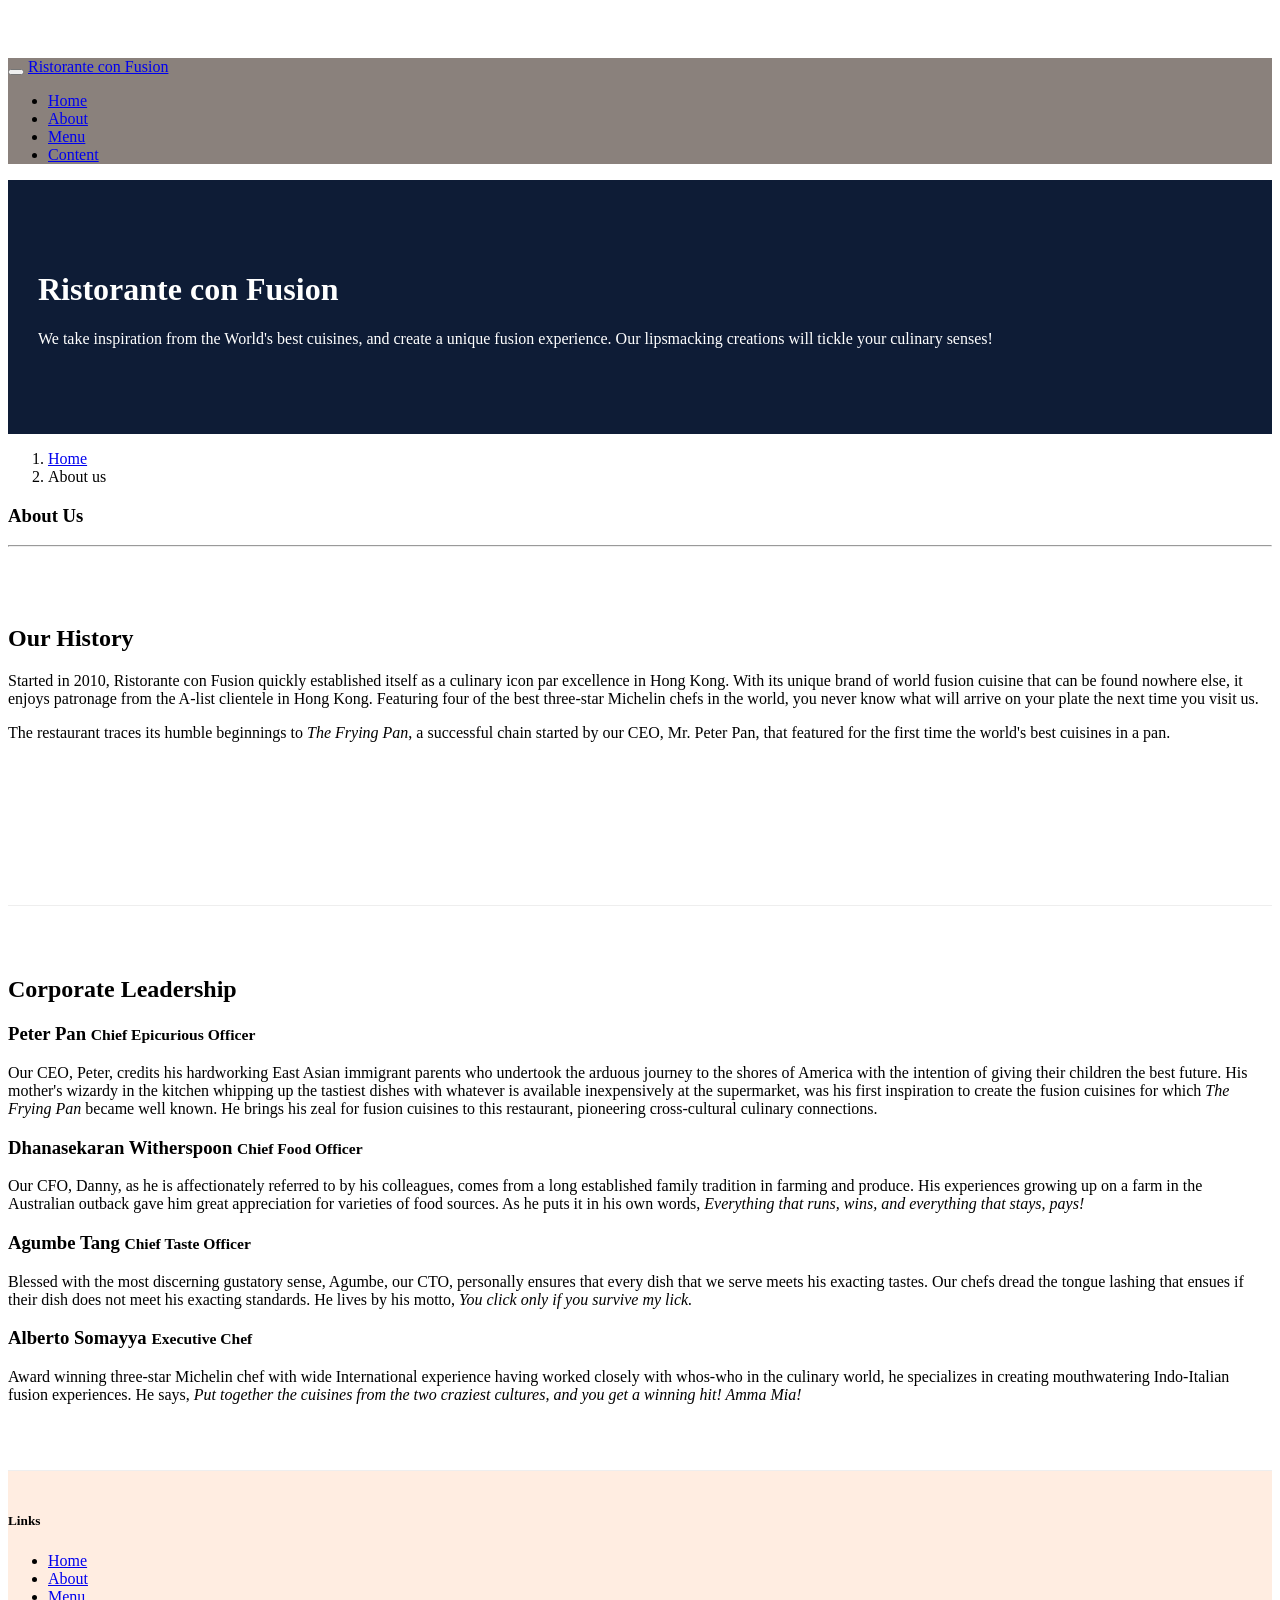
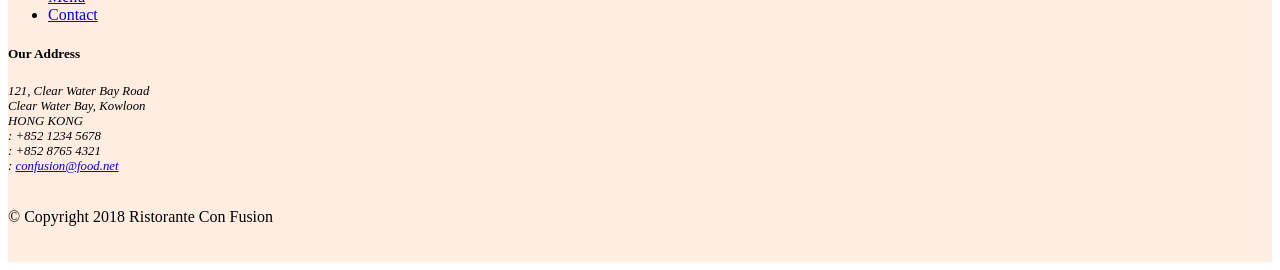
==== aboutus.html @ c41f4f27 "button" ====
<!DOCTYPE html>
<html lang="en">

<head>
	<!-- Required meta tags always come first -->
    <meta charset="utf-8">
    <meta name="viewport" content="width=device-width, initial-scale=1, shrink-to-fit=no">
    <meta http-equiv="x-ua-compatible" content="ie=edge">

    <!-- Bootstrap CSS -->
    <link rel="stylesheet" href="node_modules/bootstrap/dist/css/bootstrap.min.css">
    <link rel="stylesheet" type="text/css" href="node_modules/font-awesome/css/font-awesome.min.css">
    <link rel="stylesheet" type="text/css" href="node_modules/bootstrap-social/bootstrap-social.css">
    <link rel="stylesheet" type="text/css" href="css/styles.css">
    <title>Ristorante Con Fusion: About Us</title>

</head>

<body>
    <nav class="navbar navbar-dark navbar-expand-sm  fixed-top">
        <div class="container">
            <button class="navbar-toggler" type="button" data-toggle="collapse" data-target="#Navbar">
                <span class="navbar-toggler-icon"></span>
            </button>
            <a class="navbar-brand mr-auto" href="index.html">Ristorante con Fusion</a>
            <div class="collapse navbar-collapse" id="Navbar">
            <ul class="navbar-nav mr-auto">
                <li class="nav-item"><a class="nav-link" href="index.html"><span class="fa fa-home fa-lg"></span> Home</a></li>
                <li class="nav-item active"><a class="nav-link" href="#"><span class="fa fa-info fa-lg"></span> About</a></li>
                <li class="nav-item"><a class="nav-link" href="#"><span class="fa fa-list fa-lg"></span> Menu</a></li>
                <li class="nav-item"><a class="nav-link" href="contactus.html"><span class="fa fa-address-card fa-lg"></span> Content</a></li>
            </ul>
            </div>
        </div>
    </nav>

    <header class="jumbotron">
        <div class="container">
            <div class="row row-header">
                <div class="col-12 col-sm-6">
                    <h1>Ristorante con Fusion</h1>
                    <p>We take inspiration from the World's best cuisines, and create a unique fusion experience. Our lipsmacking creations will tickle your culinary senses!</p>
                </div>
                <div class="col-12 col-sm">
                </div>
            </div>
        </div>
    </header>

    <div class="container">
        <div class="row">
            <ol class="breadcrumb">
                <li class="breadcrumb-item"><a href="index.html">Home</a></li>
                <li class="breadcrumb-item">About us</li>
                
            </ol>
            <div class="col-12">
               <h3>About Us</h3>
               <hr>
            </div>
        </div>

        <div class="row row-content">
            <div class="col-sm-6">
                <h2>Our History</h2>
                <p>Started in 2010, Ristorante con Fusion quickly established itself as a culinary icon par excellence in Hong Kong. With its unique brand of world fusion cuisine that can be found nowhere else, it enjoys patronage from the A-list clientele in Hong Kong.  Featuring four of the best three-star Michelin chefs in the world, you never know what will arrive on your plate the next time you visit us.</p>
                <p>The restaurant traces its humble beginnings to <em>The Frying Pan</em>, a successful chain started by our CEO, Mr. Peter Pan, that featured for the first time the world's best cuisines in a pan.</p>
            </div>
            <div>
            </div>
        </div>


        <div class="row row-content">
            <div class="col-sm-12">
                <h2>Corporate Leadership</h2>
                <h3>Peter Pan <small>Chief Epicurious Officer</small></h3>
                <p class="d-none d-sm-block">Our CEO, Peter, credits his hardworking East Asian immigrant parents who undertook the arduous journey to the shores of America with the intention of giving their children the best future. His mother's wizardy in the kitchen whipping up the tastiest dishes with whatever is available inexpensively at the supermarket, was his first inspiration to create the fusion cuisines for which <em>The Frying Pan</em> became well known. He brings his zeal for fusion cuisines to this restaurant, pioneering cross-cultural culinary connections.</p>
                <h3>Dhanasekaran Witherspoon <small>Chief Food Officer</small></h3>
                <p class="d-none d-sm-block">Our CFO, Danny, as he is affectionately referred to by his colleagues, comes from a long established family tradition in farming and produce. His experiences growing up on a farm in the Australian outback gave him great appreciation for varieties of food sources. As he puts it in his own words, <em>Everything that runs, wins, and everything that stays, pays!</em></p>
                <h3>Agumbe Tang <small>Chief Taste Officer</small></h3>
                <p class="d-none d-sm-block">Blessed with the most discerning gustatory sense, Agumbe, our CTO, personally ensures that every dish that we serve meets his exacting tastes. Our chefs dread the tongue lashing that ensues if their dish does not meet his exacting standards. He lives by his motto, <em>You click only if you survive my lick.</em></p>
                <h3>Alberto Somayya <small>Executive Chef</small></h3>
                <p class="d-none d-sm-block">Award winning three-star Michelin chef with wide International experience having worked closely with whos-who in the culinary world, he specializes in creating mouthwatering Indo-Italian fusion experiences. He says, <em>Put together the cuisines from the two craziest cultures, and you get a winning hit! Amma Mia!</em></p>
            </div>
       </div>

    </div>

    <footer class="footer">
        <div class="container">
            <div class="row">             
                <div class="col-4 offset-1 col-sm-2">
                    <h5>Links</h5>
                    <ul class="list-unstyled">
                        <li><a href="index.html">Home</a></li>
                        <li><a href="#">About</a></li>
                        <li><a href="#">Menu</a></li>
                        <li><a href="#">Contact</a></li>
                    </ul>
                </div>
                <div class="col-7 col-sm-5">
                    <h5>Our Address</h5>
                    <address>
		              121, Clear Water Bay Road<br>
		              Clear Water Bay, Kowloon<br>
		              HONG KONG<br>
		              <i class="fa fa-phone fa-lg"></i>: +852 1234 5678<br>
		              <i class="fa fa-fax fa-lg"></i>: +852 8765 4321<br>
		              <i class="fa fa-envelope fa-lg"></i>: <a href="mailto:confusion@food.net">confusion@food.net</a>
		           </address>
                </div>
                <div class="col-12 col-sm-4 align-self-center">
                    <div class="text-center">
                        <a class="btn btn-social-icon btn-google" href="http://google.com/+"><i class="fa fa-google-plus fa-lg"></i></a>&nbsp
                        <a  class="btn btn-social-icon btn-facebook" href="http://www.facebook.com/profile.php?id="><i class="fa fa-facebook fa-lg"></i></a> &nbsp
                        <a class="btn btn-social-icon btn-linkedin" href="http://www.linkedin.com/in/"><i class="fa fa-linkedin fa-lg"></i></a> &nbsp
                        <a class="btn btn-social-icon btn-twitter" href="http://twitter.com/"><i class="fa fa-twitter fa-lg"></i></a>&nbsp
                        <a class="btn btn-social-icon btn-google" href="http://youtube.com/"><i class="fa fa-youtube fa-lg"></i></a>&nbsp
                        <a class="btn btn-social-icon" href="mailto:"><i class="fa fa-envelope fa-lg"></i></a>
                    </div>
                </div>
           </div>
           <div class="row justify-content-center">             
                <div class="col-auto">
                    <p>&copy; Copyright 2018 Ristorante Con Fusion</p>
                </div>
           </div>
        </div>
    </footer>
    <script src="node_modules/jquery/dist/jquery.slim.min.js"></script>
    <script src="node_modules/popper.js/dist/umd/popper.min.js"></script>
    <script src="node_modules/bootstrap/dist/js/bootstrap.min.js"></script>
</body>

</html>
---- css/styles.css ----
body{
	padding:50px 0px 0px 0px;
	z-index:0;
}
.row-header{
	margin:0px auto;
	padding:0px auto;
}
.row-content{
	margin:0px auto;
	padding:50px 0px 50px 0px;
	border-bottom:1px ridge ;
	min-height: 250px;
}
.footer{
	background-color:#FFEDE1;
	margin:0px auto;
	padding:20px 0px 20px 0px;
}
.jumbotron{
	padding:70px 30px 70px 30px;
	margin:0px auto;
	background:#0E1C36;	
	color:white;
}
address{
	font-size:80%;
}
nav{
	background:#8A817C;
}
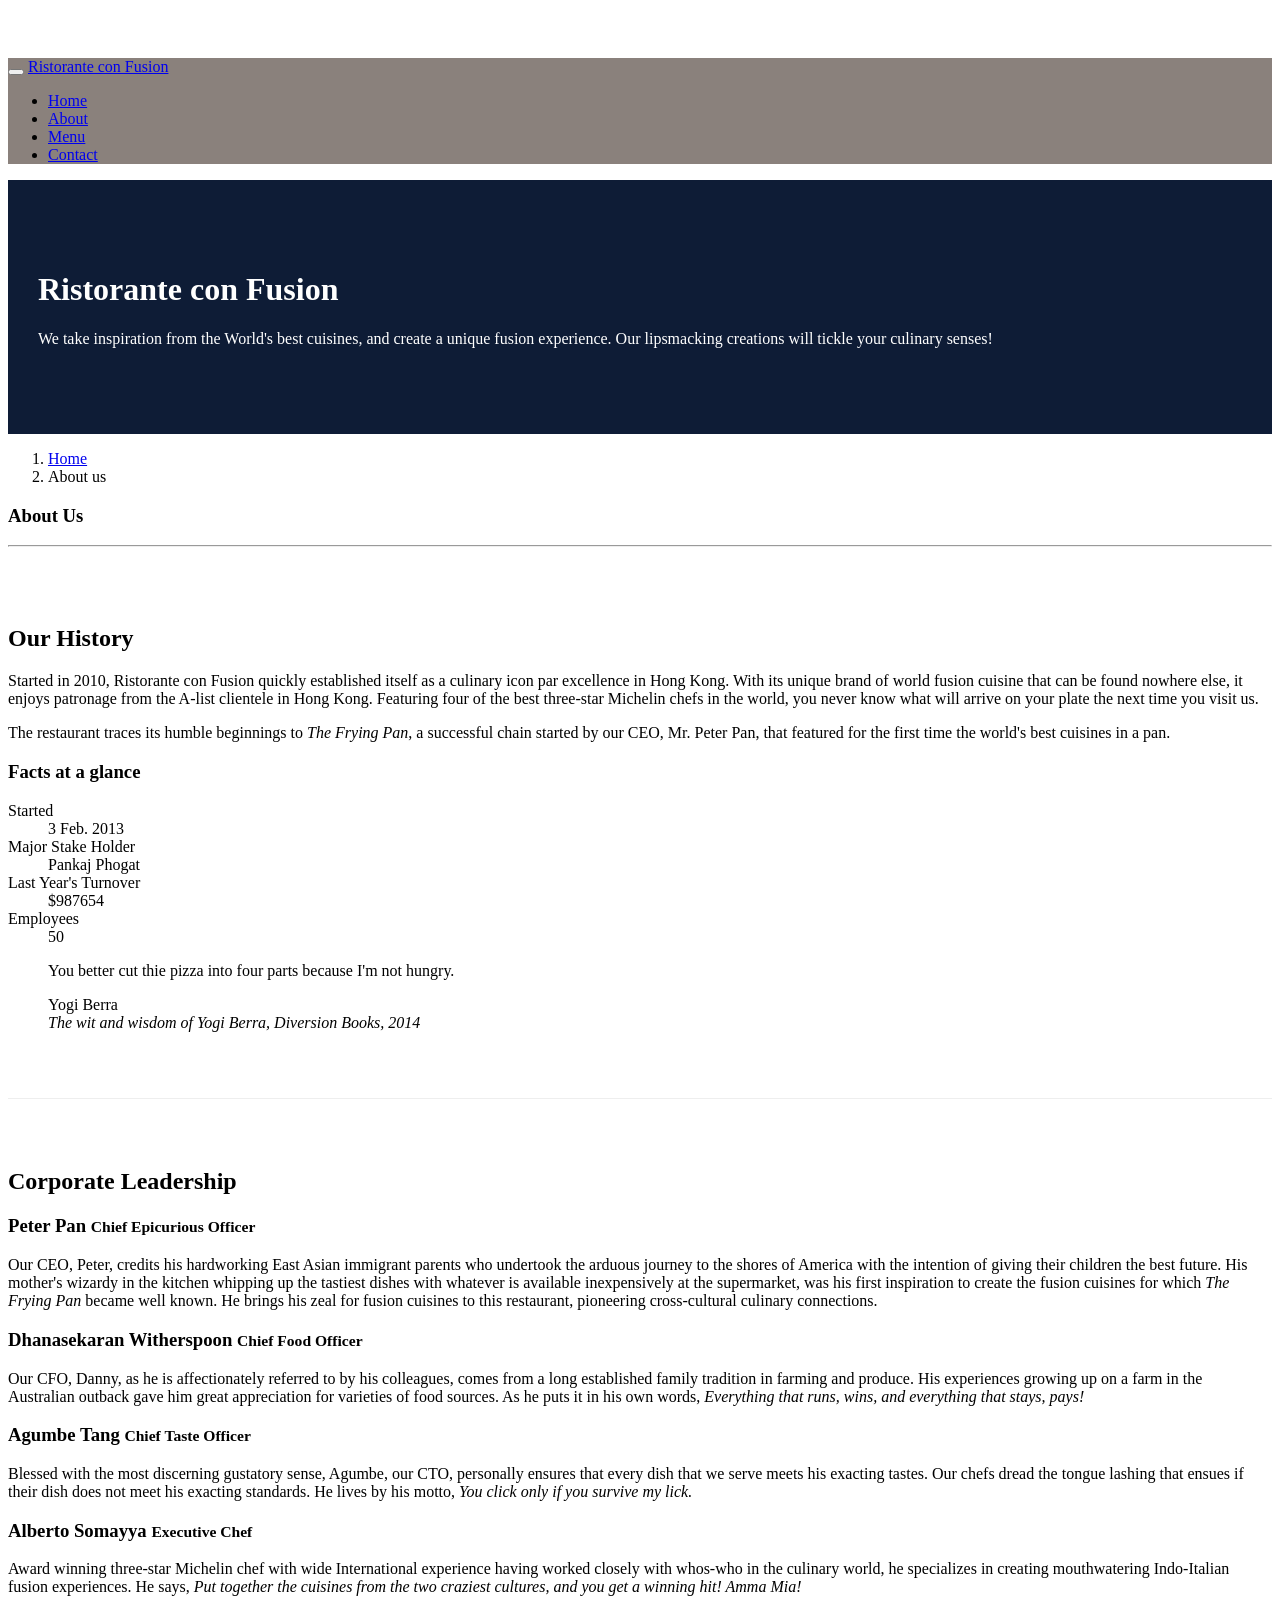
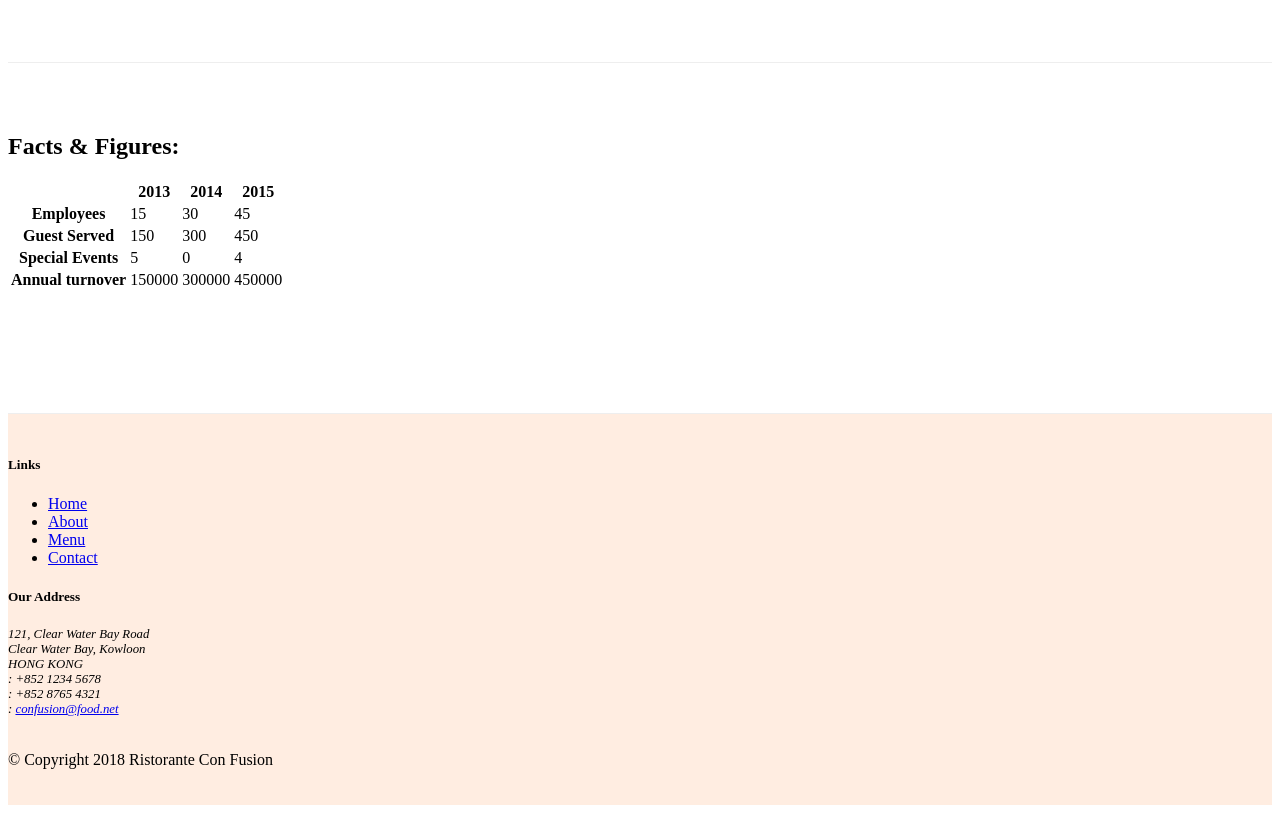
==== commit c6e341e6: "table and cards" ====
--- a/aboutus.html
+++ b/aboutus.html
@@ -28,7 +28,7 @@
                 <li class="nav-item"><a class="nav-link" href="index.html"><span class="fa fa-home fa-lg"></span> Home</a></li>
                 <li class="nav-item active"><a class="nav-link" href="#"><span class="fa fa-info fa-lg"></span> About</a></li>
                 <li class="nav-item"><a class="nav-link" href="#"><span class="fa fa-list fa-lg"></span> Menu</a></li>
-                <li class="nav-item"><a class="nav-link" href="contactus.html"><span class="fa fa-address-card fa-lg"></span> Content</a></li>
+                <li class="nav-item"><a class="nav-link" href="contactus.html"><span class="fa fa-address-card fa-lg"></span> Contact</a></li>
             </ul>
             </div>
         </div>
@@ -66,7 +66,31 @@
                 <p>Started in 2010, Ristorante con Fusion quickly established itself as a culinary icon par excellence in Hong Kong. With its unique brand of world fusion cuisine that can be found nowhere else, it enjoys patronage from the A-list clientele in Hong Kong.  Featuring four of the best three-star Michelin chefs in the world, you never know what will arrive on your plate the next time you visit us.</p>
                 <p>The restaurant traces its humble beginnings to <em>The Frying Pan</em>, a successful chain started by our CEO, Mr. Peter Pan, that featured for the first time the world's best cuisines in a pan.</p>
             </div>
-            <div>
+            <div class="col-sm">
+                <div class="card">
+                    <h3 class="card-header bg-primary text-white">Facts at a glance</h3>
+                    <div class="card-body">
+                        <dl class="row">
+                            <dt class="col-6">Started</dt>
+                            <dd class="col-6">3 Feb. 2013</dd>
+                            <dt class="col-6">Major Stake Holder</dt>
+                            <dd class="col-6">Pankaj Phogat</dd>
+                            <dt class="col-6">Last Year's Turnover</dt>
+                            <dd class="col-6">$987654</dd>
+                            <dt class="col-6">Employees</dt>
+                            <dd class="col-6">50</dd>
+                        </dl>
+                    </div>
+                </div>
+            </div>
+            <div class="col-12">
+                <div class="card card-body bg-light">
+                    <blockquote class="blockquote">
+                        <p class="mb-0">You better cut thie pizza into four parts because I'm not hungry.</p>
+                        <footer class="blockquote-footer">Yogi Berra</footer>
+                        <cite title="sourse title">The wit and wisdom of Yogi Berra, Diversion Books, 2014</cite>
+                    </blockquote>
+                </div>
             </div>
         </div>
 
@@ -85,6 +109,53 @@
             </div>
        </div>
 
+       <div class="row row-content">
+           <div class="col-12 col-sm-9">
+               <h2>Facts &amp; Figures:</h2>
+               <div class="table-responsive">
+                    <table class="table table-hover table-striped">
+                        <thead class="thead-dark">
+                            <tr>
+                                <th>&nbsp;</th>
+                                <th>2013</th>
+                                <th>2014</th>
+                                <th>2015</th>
+                            </tr>
+                        </thead>
+                        <tbody>
+                            <tr>
+                                <th>Employees</th>
+                                <td>15</td>
+                                <td>30</td>
+                                <td>45</td>
+                            </tr>
+                            <tr>
+                                <th>Guest Served</th>
+                                <td>150</td>
+                                <td>300</td>
+                                <td>450</td>
+                            </tr>
+                            <tr>
+                                <th>Special Events</th>
+                                <td>5</td>
+                                <td>0</td>
+                                <td>4</td>
+                            </tr>
+                            <tr>
+                                <th>Annual turnover</th>
+                                <td>150000</td>
+                                <td>300000</td>
+                                <td>450000</td>
+                            </tr>
+                        </tbody>
+                    </table>
+                </div>
+           </div>
+           <div class="col-12 col-sm-3">
+               
+           </div>
+       </div>
+
     </div>
 
     <footer class="footer">
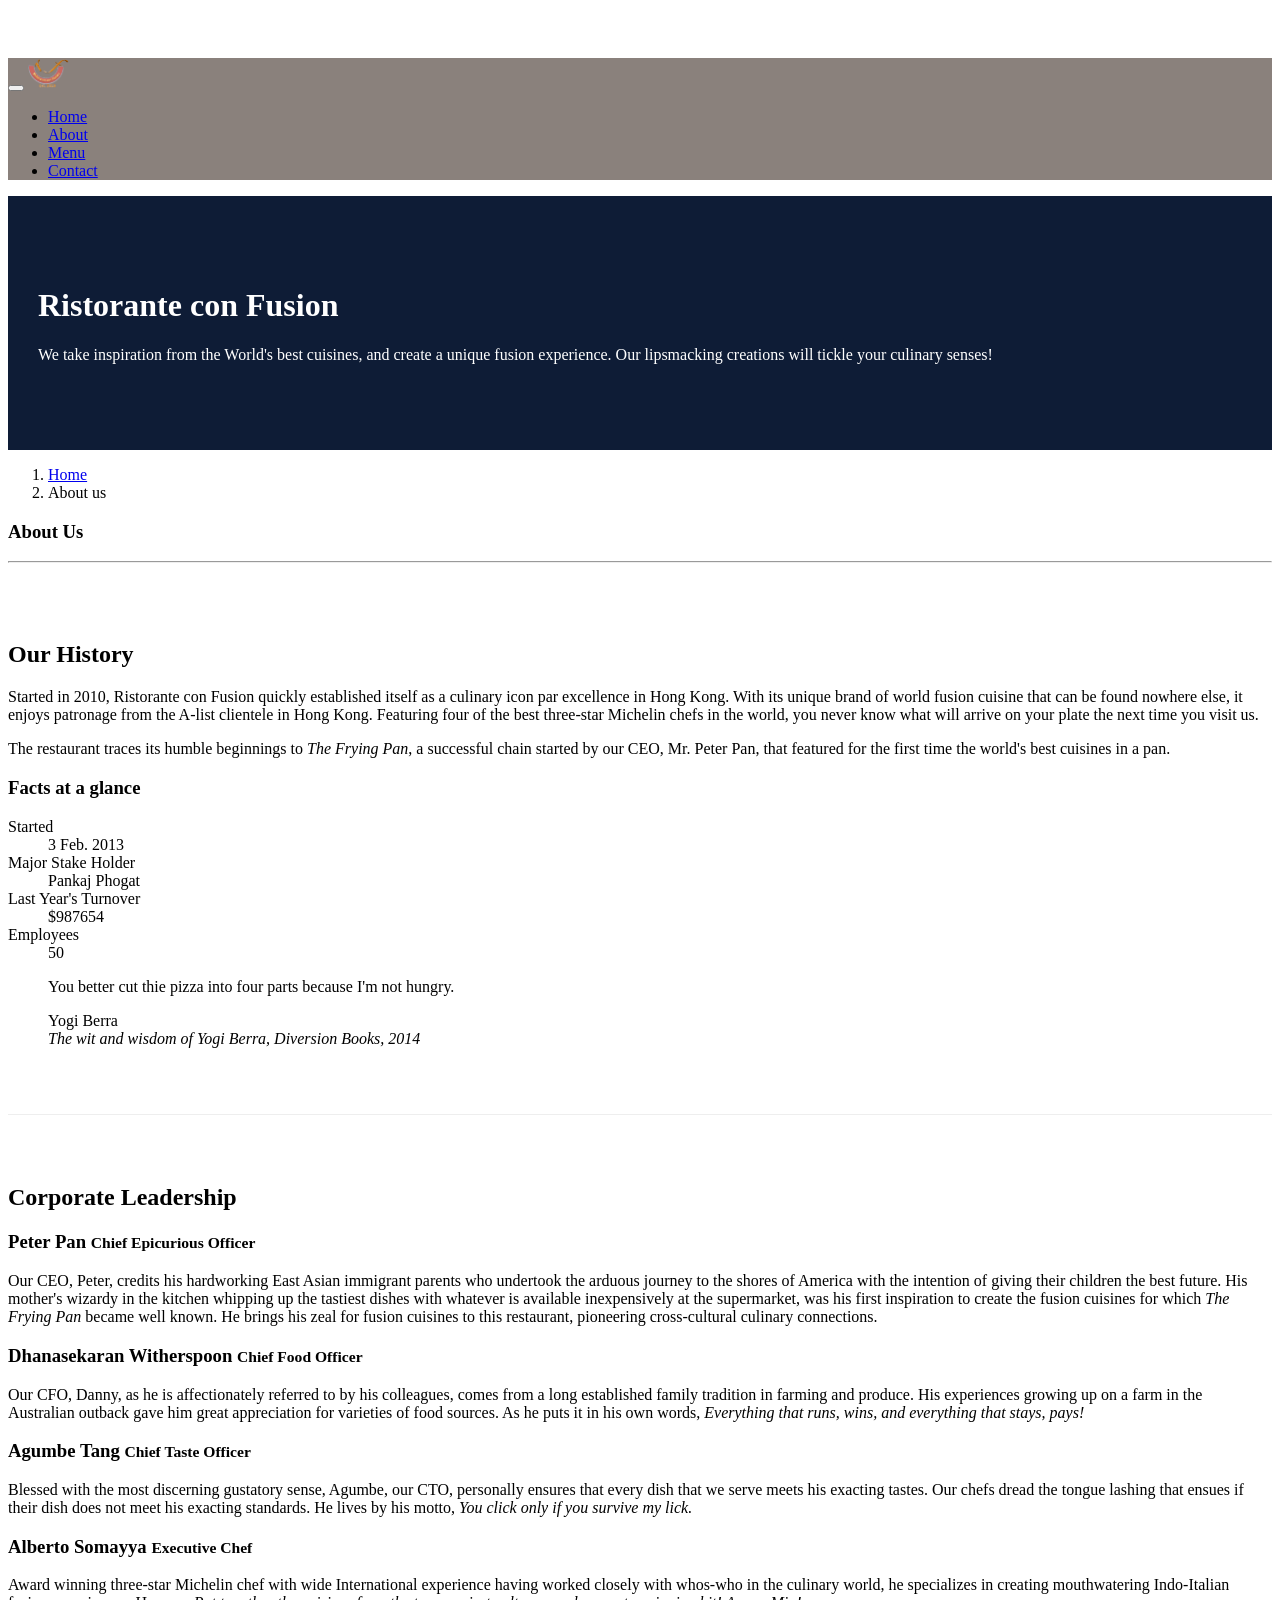
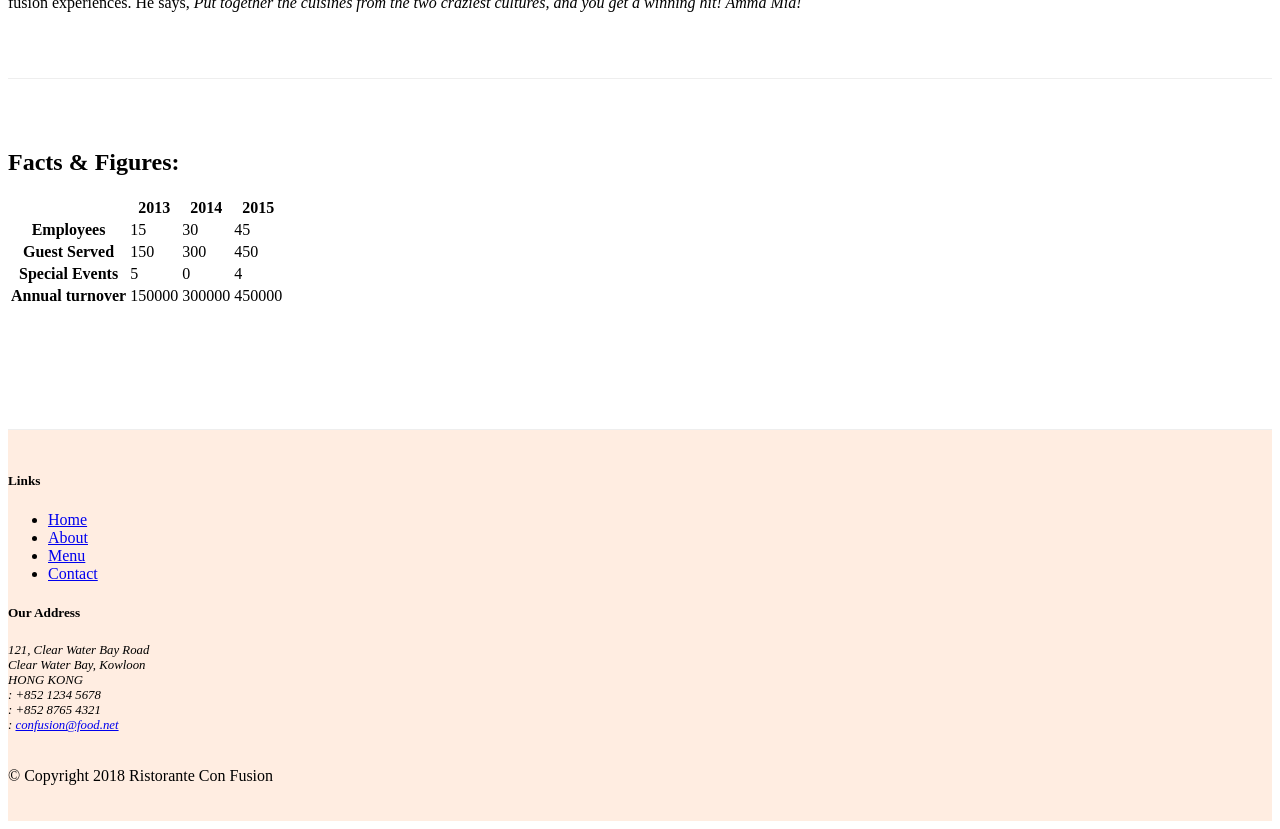
==== commit 8bfb7d62: "images and media" ====
--- a/aboutus.html
+++ b/aboutus.html
@@ -22,7 +22,7 @@
             <button class="navbar-toggler" type="button" data-toggle="collapse" data-target="#Navbar">
                 <span class="navbar-toggler-icon"></span>
             </button>
-            <a class="navbar-brand mr-auto" href="index.html">Ristorante con Fusion</a>
+            <a class="navbar-brand mr-auto" href="index.html"><img src="img/logo.png" height="30" width="41"></a>
             <div class="collapse navbar-collapse" id="Navbar">
             <ul class="navbar-nav mr-auto">
                 <li class="nav-item"><a class="nav-link" href="index.html"><span class="fa fa-home fa-lg"></span> Home</a></li>
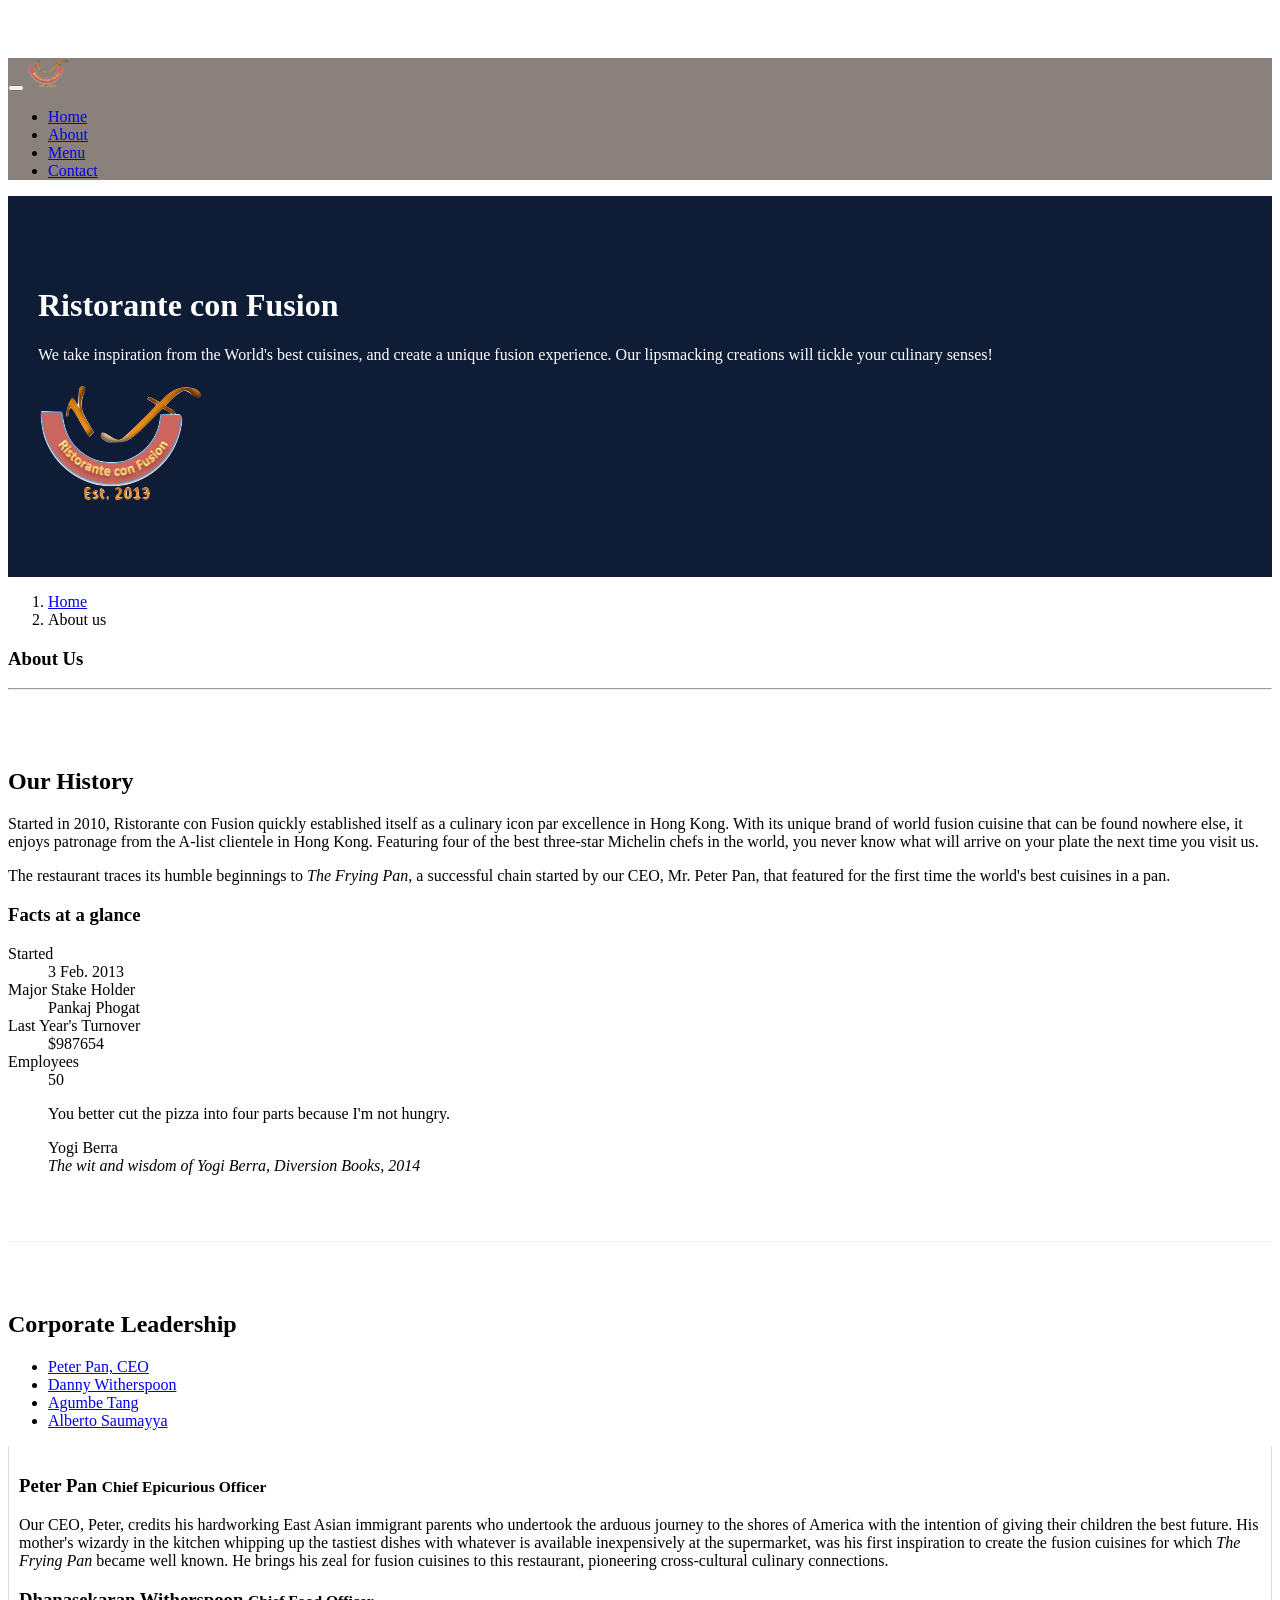
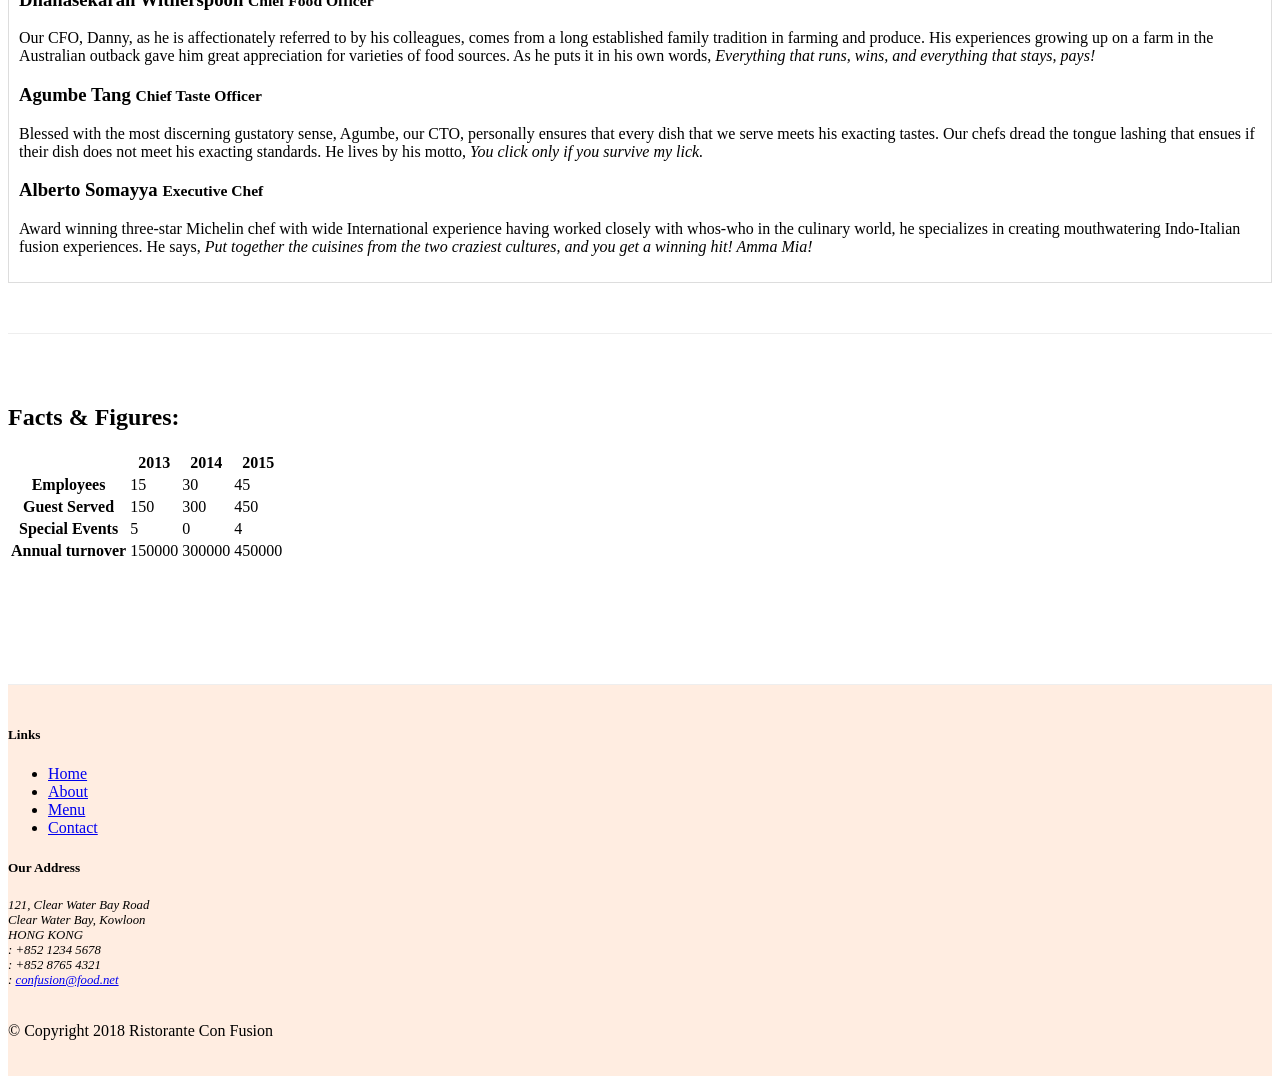
==== commit a336f775: "navigation" ====
--- a/aboutus.html
+++ b/aboutus.html
@@ -41,7 +41,8 @@
                     <h1>Ristorante con Fusion</h1>
                     <p>We take inspiration from the World's best cuisines, and create a unique fusion experience. Our lipsmacking creations will tickle your culinary senses!</p>
                 </div>
-                <div class="col-12 col-sm">
+                <div class="col-12 col-sm align-self-center">
+                    <img src="img/logo.png" class="img-fluid">
                 </div>
             </div>
         </div>
@@ -86,7 +87,7 @@
             <div class="col-12">
                 <div class="card card-body bg-light">
                     <blockquote class="blockquote">
-                        <p class="mb-0">You better cut thie pizza into four parts because I'm not hungry.</p>
+                        <p class="mb-0">You better cut the pizza into four parts because I'm not hungry.</p>
                         <footer class="blockquote-footer">Yogi Berra</footer>
                         <cite title="sourse title">The wit and wisdom of Yogi Berra, Diversion Books, 2014</cite>
                     </blockquote>
@@ -98,14 +99,38 @@
         <div class="row row-content">
             <div class="col-sm-12">
                 <h2>Corporate Leadership</h2>
-                <h3>Peter Pan <small>Chief Epicurious Officer</small></h3>
-                <p class="d-none d-sm-block">Our CEO, Peter, credits his hardworking East Asian immigrant parents who undertook the arduous journey to the shores of America with the intention of giving their children the best future. His mother's wizardy in the kitchen whipping up the tastiest dishes with whatever is available inexpensively at the supermarket, was his first inspiration to create the fusion cuisines for which <em>The Frying Pan</em> became well known. He brings his zeal for fusion cuisines to this restaurant, pioneering cross-cultural culinary connections.</p>
-                <h3>Dhanasekaran Witherspoon <small>Chief Food Officer</small></h3>
-                <p class="d-none d-sm-block">Our CFO, Danny, as he is affectionately referred to by his colleagues, comes from a long established family tradition in farming and produce. His experiences growing up on a farm in the Australian outback gave him great appreciation for varieties of food sources. As he puts it in his own words, <em>Everything that runs, wins, and everything that stays, pays!</em></p>
-                <h3>Agumbe Tang <small>Chief Taste Officer</small></h3>
-                <p class="d-none d-sm-block">Blessed with the most discerning gustatory sense, Agumbe, our CTO, personally ensures that every dish that we serve meets his exacting tastes. Our chefs dread the tongue lashing that ensues if their dish does not meet his exacting standards. He lives by his motto, <em>You click only if you survive my lick.</em></p>
-                <h3>Alberto Somayya <small>Executive Chef</small></h3>
-                <p class="d-none d-sm-block">Award winning three-star Michelin chef with wide International experience having worked closely with whos-who in the culinary world, he specializes in creating mouthwatering Indo-Italian fusion experiences. He says, <em>Put together the cuisines from the two craziest cultures, and you get a winning hit! Amma Mia!</em></p>
+                <ul class="nav nav-pills flex-column flex-sm-row">
+                    <li class="nav-item">
+                        <a href="#peter" class='nav-link active' data-toggle="tab" role="tab">Peter Pan, CEO</a>
+                    </li>
+                    <li class="nav-item">
+                        <a href="#danny" class='nav-link' data-toggle="tab" role="tab">Danny Witherspoon</a>
+                    </li>
+                    <li class="nav-item">
+                        <a href="#agumbe" class='nav-link' data-toggle="tab" role="tab">Agumbe Tang</a>
+                    </li>
+                    <li class="nav-item">
+                        <a href="#alberto" class='nav-link' data-toggle="tab" role="tab">Alberto Saumayya</a>
+                    </li>
+                </ul>
+                <div class="tab-content">
+                    <div class="tab-pane fade show active" id="peter" role="tabpanel">
+                        <h3>Peter Pan <small>Chief Epicurious Officer</small></h3>
+                        <p class="d-none d-sm-block">Our CEO, Peter, credits his hardworking East Asian immigrant parents who undertook the arduous journey to the shores of America with the intention of giving their children the best future. His mother's wizardy in the kitchen whipping up the tastiest dishes with whatever is available inexpensively at the supermarket, was his first inspiration to create the fusion cuisines for which <em>The Frying Pan</em> became well known. He brings his zeal for fusion cuisines to this restaurant, pioneering cross-cultural culinary connections.</p>
+                    </div>
+                    <div class="tab-pane fade" role="tabpanel" id="danny">
+                        <h3>Dhanasekaran Witherspoon <small>Chief Food Officer</small></h3>
+                        <p class="d-none d-sm-block">Our CFO, Danny, as he is affectionately referred to by his colleagues, comes from a long established family tradition in farming and produce. His experiences growing up on a farm in the Australian outback gave him great appreciation for varieties of food sources. As he puts it in his own words, <em>Everything that runs, wins, and everything that stays, pays!</em></p>
+                    </div>
+                    <div class="tab-pane fade" role="tabpanel" id="agumbe">
+                        <h3>Agumbe Tang <small>Chief Taste Officer</small></h3>
+                        <p class="d-none d-sm-block">Blessed with the most discerning gustatory sense, Agumbe, our CTO, personally ensures that every dish that we serve meets his exacting tastes. Our chefs dread the tongue lashing that ensues if their dish does not meet his exacting standards. He lives by his motto, <em>You click only if you survive my lick.</em></p>
+                    </div>
+                    <div class="tab-pane fade" role="tabpanel" id="alberto">
+                        <h3>Alberto Somayya <small>Executive Chef</small></h3>
+                        <p class="d-none d-sm-block">Award winning three-star Michelin chef with wide International experience having worked closely with whos-who in the culinary world, he specializes in creating mouthwatering Indo-Italian fusion experiences. He says, <em>Put together the cuisines from the two craziest cultures, and you get a winning hit! Amma Mia!</em></p>
+                    </div>
+                </div>
             </div>
        </div>
 
--- a/css/styles.css
+++ b/css/styles.css
@@ -28,4 +28,10 @@
 }
 nav{
 	background:#8A817C;
+}
+.tab-content{
+	border-left: solid 1px #ddd;
+	border-right: solid 1px #ddd;
+	border-bottom: solid 1px #ddd;
+	padding:10px;
 }
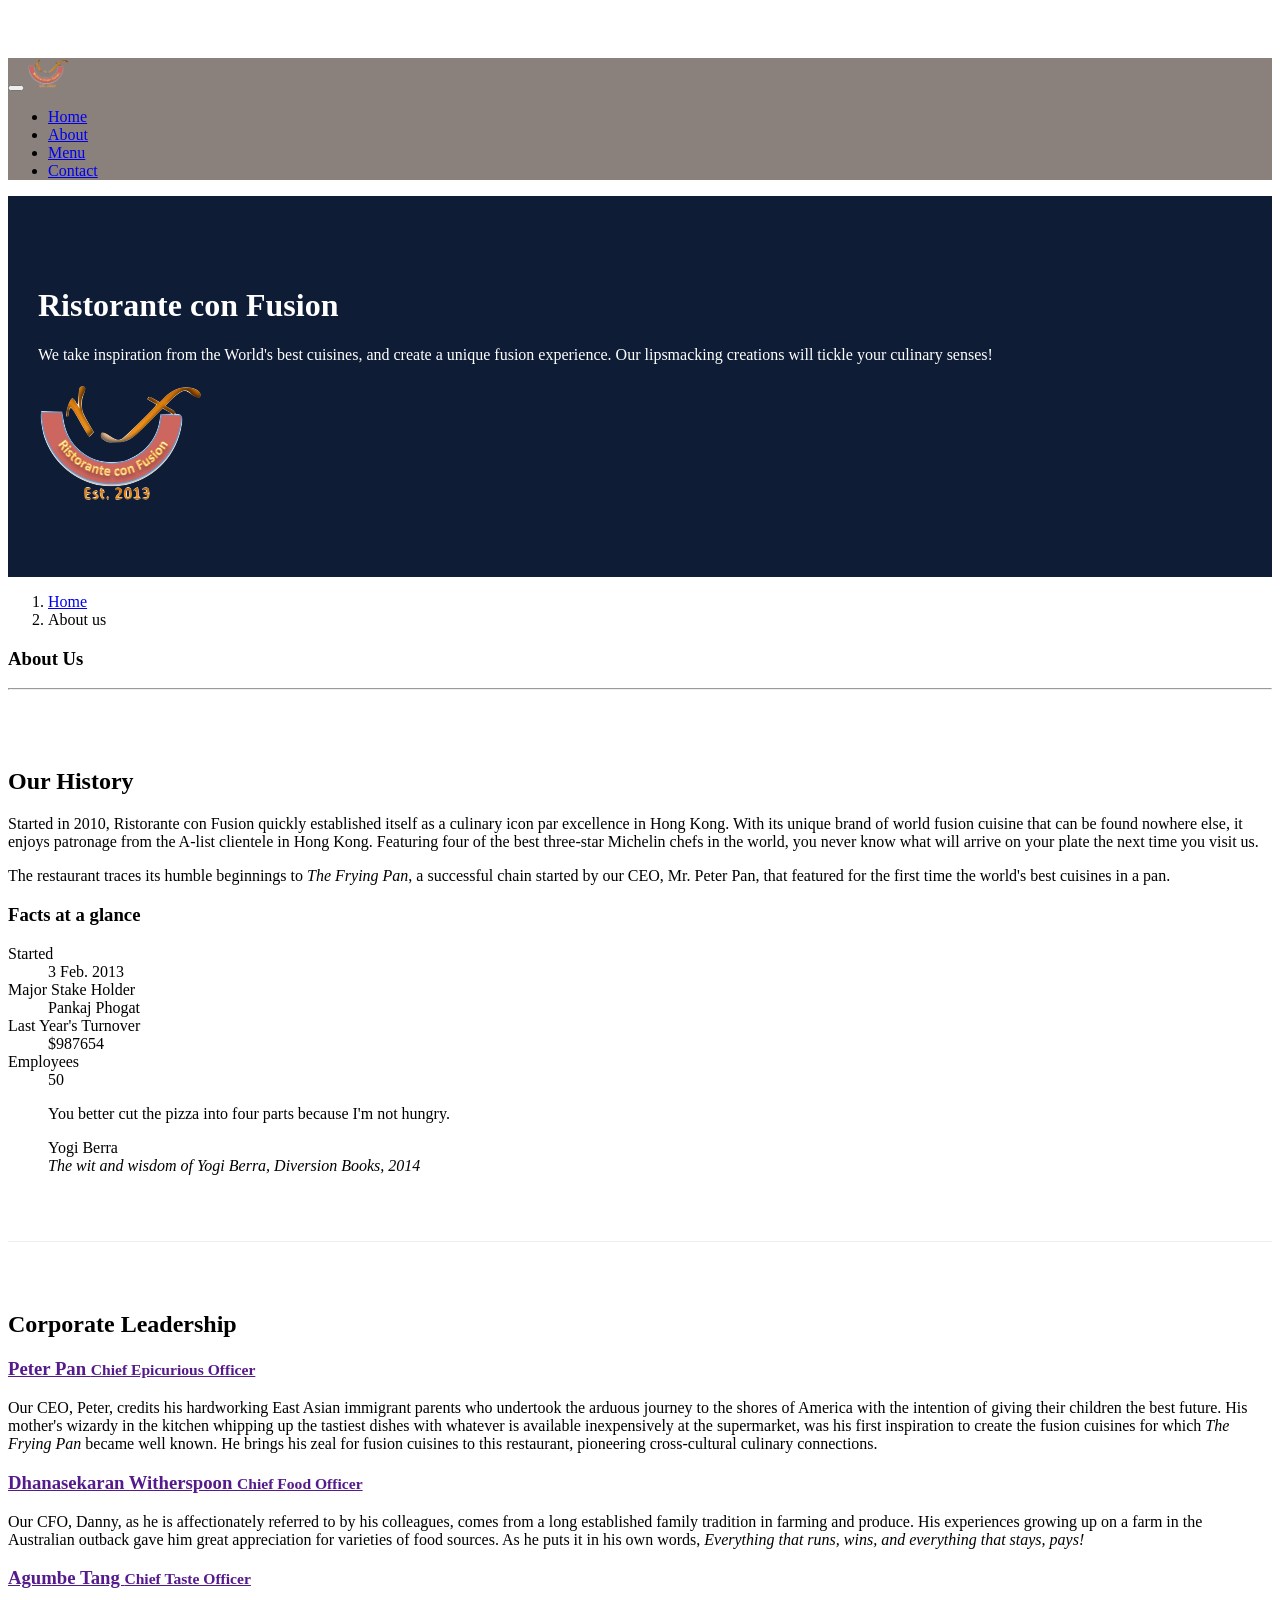
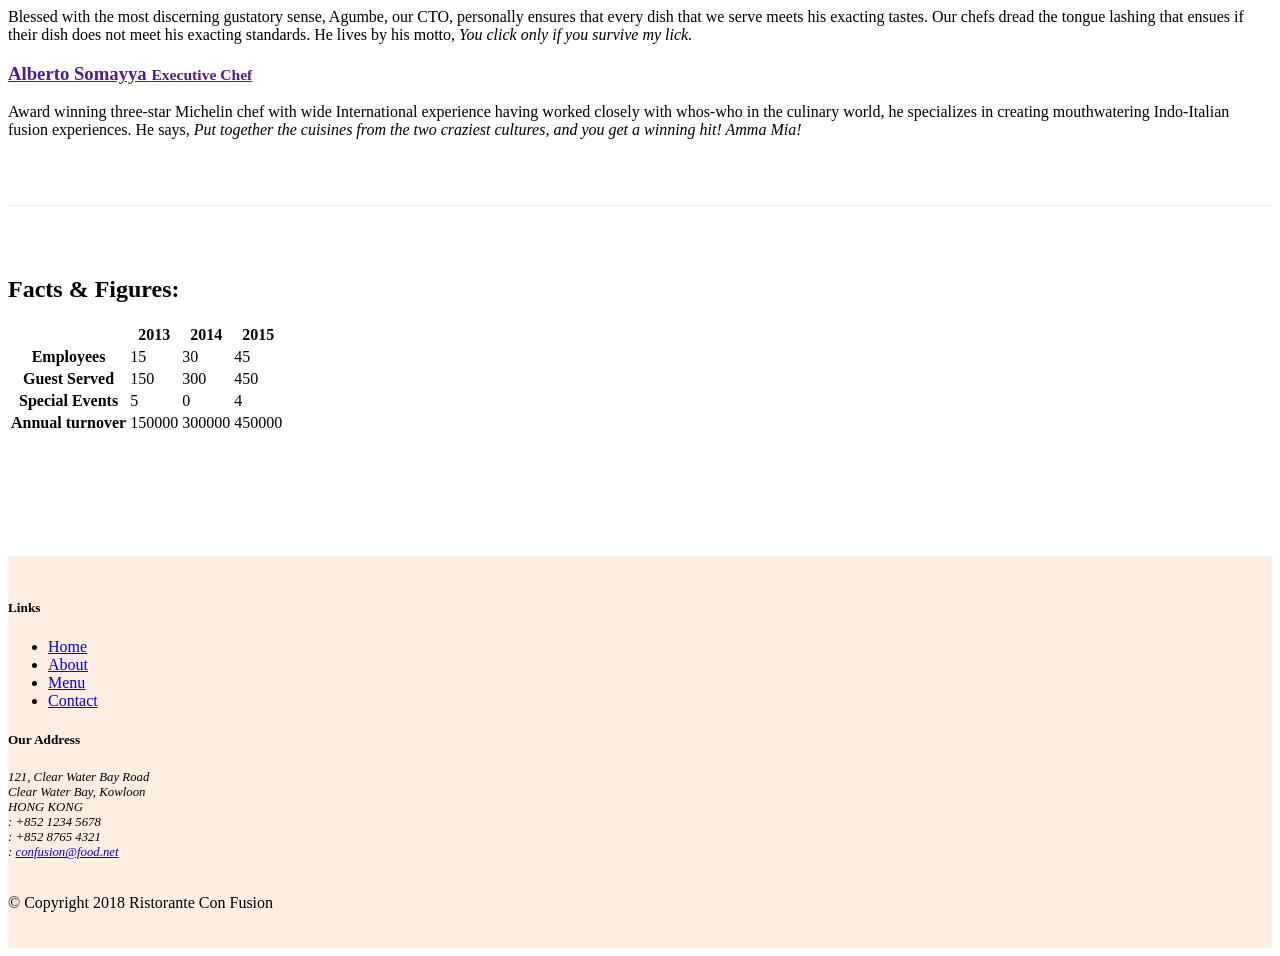
==== commit df4bd8ae: "accordion" ====
--- a/aboutus.html
+++ b/aboutus.html
@@ -99,37 +99,69 @@
         <div class="row row-content">
             <div class="col-sm-12">
                 <h2>Corporate Leadership</h2>
-                <ul class="nav nav-pills flex-column flex-sm-row">
-                    <li class="nav-item">
-                        <a href="#peter" class='nav-link active' data-toggle="tab" role="tab">Peter Pan, CEO</a>
-                    </li>
-                    <li class="nav-item">
-                        <a href="#danny" class='nav-link' data-toggle="tab" role="tab">Danny Witherspoon</a>
-                    </li>
-                    <li class="nav-item">
-                        <a href="#agumbe" class='nav-link' data-toggle="tab" role="tab">Agumbe Tang</a>
-                    </li>
-                    <li class="nav-item">
-                        <a href="#alberto" class='nav-link' data-toggle="tab" role="tab">Alberto Saumayya</a>
-                    </li>
-                </ul>
-                <div class="tab-content">
-                    <div class="tab-pane fade show active" id="peter" role="tabpanel">
-                        <h3>Peter Pan <small>Chief Epicurious Officer</small></h3>
-                        <p class="d-none d-sm-block">Our CEO, Peter, credits his hardworking East Asian immigrant parents who undertook the arduous journey to the shores of America with the intention of giving their children the best future. His mother's wizardy in the kitchen whipping up the tastiest dishes with whatever is available inexpensively at the supermarket, was his first inspiration to create the fusion cuisines for which <em>The Frying Pan</em> became well known. He brings his zeal for fusion cuisines to this restaurant, pioneering cross-cultural culinary connections.</p>
-                    </div>
-                    <div class="tab-pane fade" role="tabpanel" id="danny">
-                        <h3>Dhanasekaran Witherspoon <small>Chief Food Officer</small></h3>
-                        <p class="d-none d-sm-block">Our CFO, Danny, as he is affectionately referred to by his colleagues, comes from a long established family tradition in farming and produce. His experiences growing up on a farm in the Australian outback gave him great appreciation for varieties of food sources. As he puts it in his own words, <em>Everything that runs, wins, and everything that stays, pays!</em></p>
-                    </div>
-                    <div class="tab-pane fade" role="tabpanel" id="agumbe">
-                        <h3>Agumbe Tang <small>Chief Taste Officer</small></h3>
-                        <p class="d-none d-sm-block">Blessed with the most discerning gustatory sense, Agumbe, our CTO, personally ensures that every dish that we serve meets his exacting tastes. Our chefs dread the tongue lashing that ensues if their dish does not meet his exacting standards. He lives by his motto, <em>You click only if you survive my lick.</em></p>
-                    </div>
-                    <div class="tab-pane fade" role="tabpanel" id="alberto">
-                        <h3>Alberto Somayya <small>Executive Chef</small></h3>
-                        <p class="d-none d-sm-block">Award winning three-star Michelin chef with wide International experience having worked closely with whos-who in the culinary world, he specializes in creating mouthwatering Indo-Italian fusion experiences. He says, <em>Put together the cuisines from the two craziest cultures, and you get a winning hit! Amma Mia!</em></p>
-                    </div>
+                
+                <div id="accordion">
+
+                    <div class="card">
+                        <div class="card-header" id="peterhead" role="tab">
+                            <h3>
+                                <a data-toggle="collapse" data-target="#peter" href="">
+                                    Peter Pan <small>Chief Epicurious Officer</small>
+                                </a>
+                            <h3>
+                        </div>
+                        <div class="collapse show" id="peter" role="tabpanel" data-parent="#accordion">
+                            <div class="card-body">
+                                <p class="d-none d-sm-block">Our CEO, Peter, credits his hardworking East Asian immigrant parents who undertook the arduous journey to the shores of America with the intention of giving their children the best future. His mother's wizardy in the kitchen whipping up the tastiest dishes with whatever is available inexpensively at the supermarket, was his first inspiration to create the fusion cuisines for which <em>The Frying Pan</em> became well known. He brings his zeal for fusion cuisines to this restaurant, pioneering cross-cultural culinary connections.</p>
+                            </div>
+                        </div>
+                    </div>
+
+                    <div class="card">
+                        <div class="card-header" id="dannyhead" role="tab">
+                            <h3>
+                                <a data-toggle="collapse" data-target="#danny" href="">
+                                    Dhanasekaran Witherspoon <small>Chief Food Officer</small>
+                                </a>
+                            <h3>
+                        </div>
+                        <div class="collapse" id="danny" role="tabpanel" data-parent="#accordion">
+                            <div class="card-body">
+                                <p class="d-none d-sm-block">Our CFO, Danny, as he is affectionately referred to by his colleagues, comes from a long established family tradition in farming and produce. His experiences growing up on a farm in the Australian outback gave him great appreciation for varieties of food sources. As he puts it in his own words, <em>Everything that runs, wins, and everything that stays, pays!</em></p>
+                            </div>
+                        </div>
+                    </div>
+
+                    <div class="card">
+                        <div class="card-header" id="agumbehead">
+                            <h3>
+                                <a data-toggle="collapse" data-target="#agumbe" href="">
+                                    Agumbe Tang <small>Chief Taste Officer</small>
+                                </a>
+                            </h3>
+                        </div>
+                        <div class="collapse" role="tabpanel" data-parent='#accordion' id="agumbe">
+                            <div class="card-body">
+                                <p class="d-none d-sm-block">Blessed with the most discerning gustatory sense, Agumbe, our CTO, personally ensures that every dish that we serve meets his exacting tastes. Our chefs dread the tongue lashing that ensues if their dish does not meet his exacting standards. He lives by his motto, <em>You click only if you survive my lick.</em></p>
+                            </div>
+                        </div>
+                    </div>
+
+                    <div class="card">
+                        <div class="card-header" id="albertohead" role="tab">
+                            <h3>
+                                <a data-toggle="collapse" data-target="#alberto" href="">
+                                    Alberto Somayya <small>Executive Chef</small>
+                                </a>
+                            <h3>
+                        </div>
+                        <div class="collapse" id="alberto" role="tabpanel" data-parent="#accordion">
+                            <div class="card-body">
+                                <p class="d-none d-sm-block">Award winning three-star Michelin chef with wide International experience having worked closely with whos-who in the culinary world, he specializes in creating mouthwatering Indo-Italian fusion experiences. He says, <em>Put together the cuisines from the two craziest cultures, and you get a winning hit! Amma Mia!</em></p>
+                            </div>
+                        </div>
+                    </div>
+                    
                 </div>
             </div>
        </div>
